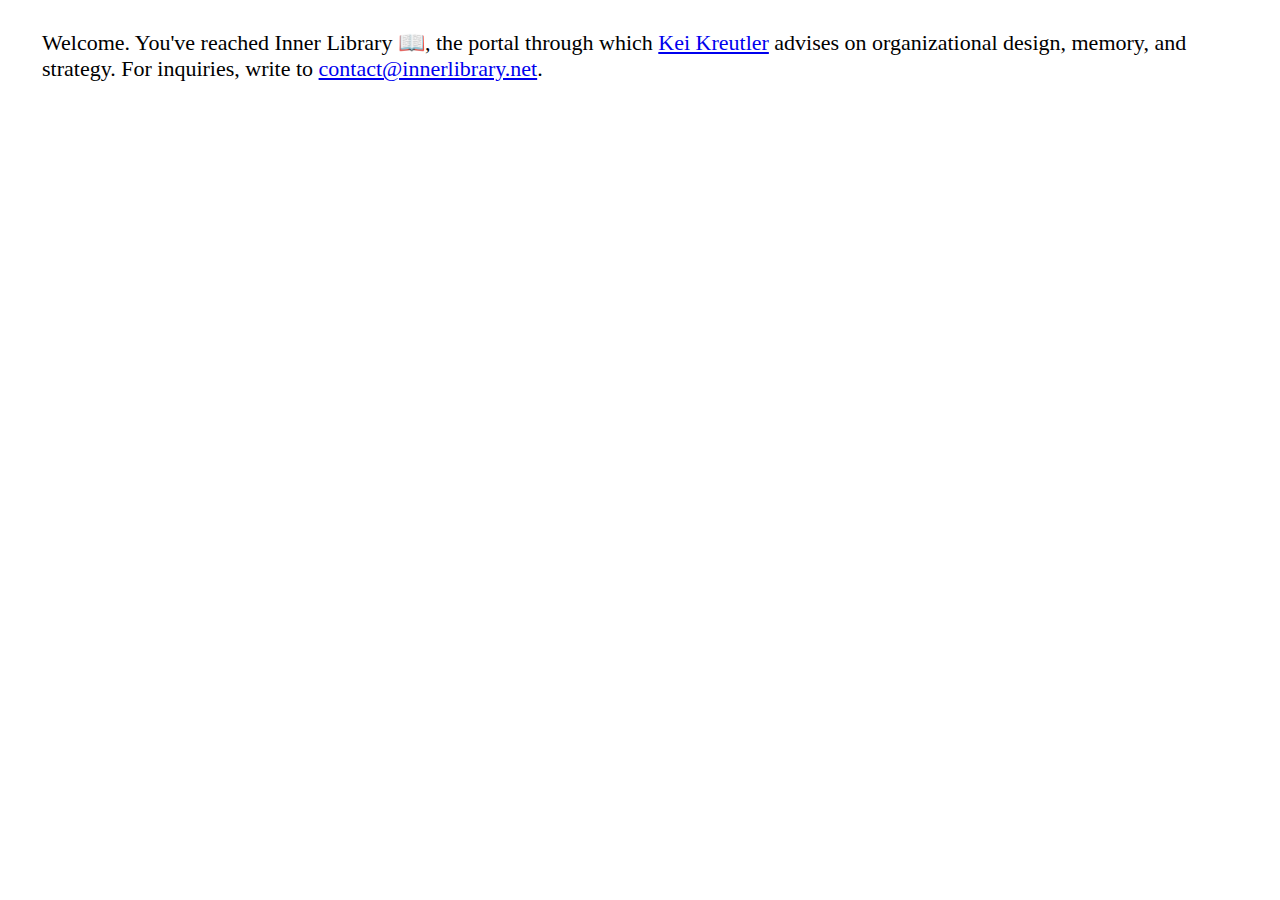
==== index.html @ 00036168 "Hello sky." ====
<!DOCTYPE html>
<html lang="en">
<head>
	<meta charset="UTF-8">
	<meta name="viewport" content="width=device-width, initial-scale=1.0">
	<meta http-equiv="X-UA-Compatible" content="IE=edge">
	
	<meta name="description" content="">
	<meta name="keywords" content="inner library llc">
	<title>Inner Library LLC</title>

	<link href='https://fonts.googleapis.com/css?family=EB Garamond' rel='stylesheet'>
	<link rel="stylesheet" href="resources/style.css">
	<link rel="icon" href="data:image/svg+xml,<svg xmlns=%22http://www.w3.org/2000/svg%22 viewBox=%220 0 100 100%22><text y=%22.9em%22 font-size=%2290%22>&#x1f4d6;</text></svg>">

</head>
<body>

<div class="container">
	<div class="column-full">
			<p>
				Welcome. You've reached Inner Library 📖, the portal through which <a href="https://keikreutler.net/" target="_blank">Kei Kreutler</a> advises on organizational design, memory, and strategy. For inquiries, write to <a href="mailto:contact&commat;innerlibrary&period;net">contact&commat;innerlibrary&period;net</a>.
			</p>
	</div>
</div>

<!--

.------..------..------..------..------..------..------.     .------..------..------..------.
|M.--. ||E.--. ||M.--. ||E.--. ||N.--. ||T.--. ||O.--. |.-.  |M.--. ||O.--. ||R.--. ||I.--. |
| (\/) || (\/) || (\/) || (\/) || :(): || :/\: || :/\: ((4)) | (\/) || :/\: || :(): || (\/) |
| :\/: || :\/: || :\/: || :\/: || ()() || (__) || :\/: |'-.-.| :\/: || :\/: || ()() || :\/: |
| '--'M|| '--'E|| '--'M|| '--'E|| '--'N|| '--'T|| '--'O| ((2)) '--'M|| '--'O|| '--'R|| '--'I|
`------'`------'`------'`------'`------'`------'`------'  '-'`------'`------'`------'`------'

-->

</body>
</html>
---- resources/style.css ----
* {
	margin: 0;
	padding: 0;
	box-sizing: border-box;
}

html {
	margin: 0;
	padding: 0;
}

body {
	font-family: serif;
	font-size: 22px;
	margin: 0;
	padding: 0;
}

.container {
	display: flex;
	flex-wrap: wrap;
	justify-content: space-between;
	gap: 20px;
	margin: 20px auto;
	width: 95%;
}


.column-full, .column-half, .column-one-third, .column-two-thirds {
	padding: 10px;
	box-sizing: border-box;
}

.column-full {
	flex: 0 0 100%;
}

.column-half {
	flex: 0 0 calc(50% - 20px);
}

.column-one-third {
	flex: 0 0 calc(33.333% - 20px);
}

.column-two-thirds {
	flex: 0 0 calc(66.666% - 20px);
}

@media (max-width: 768px) {
	.container {
		flex-direction: column;
	}
	.column-half, .column-full, .column-one-third {
		flex-basis: 100%;
	}
	body {
		font-size: 18px;
	}
	img {
		margin: 0;
		width: 100%;
	}
	.hide {
		display: none;
	}
}
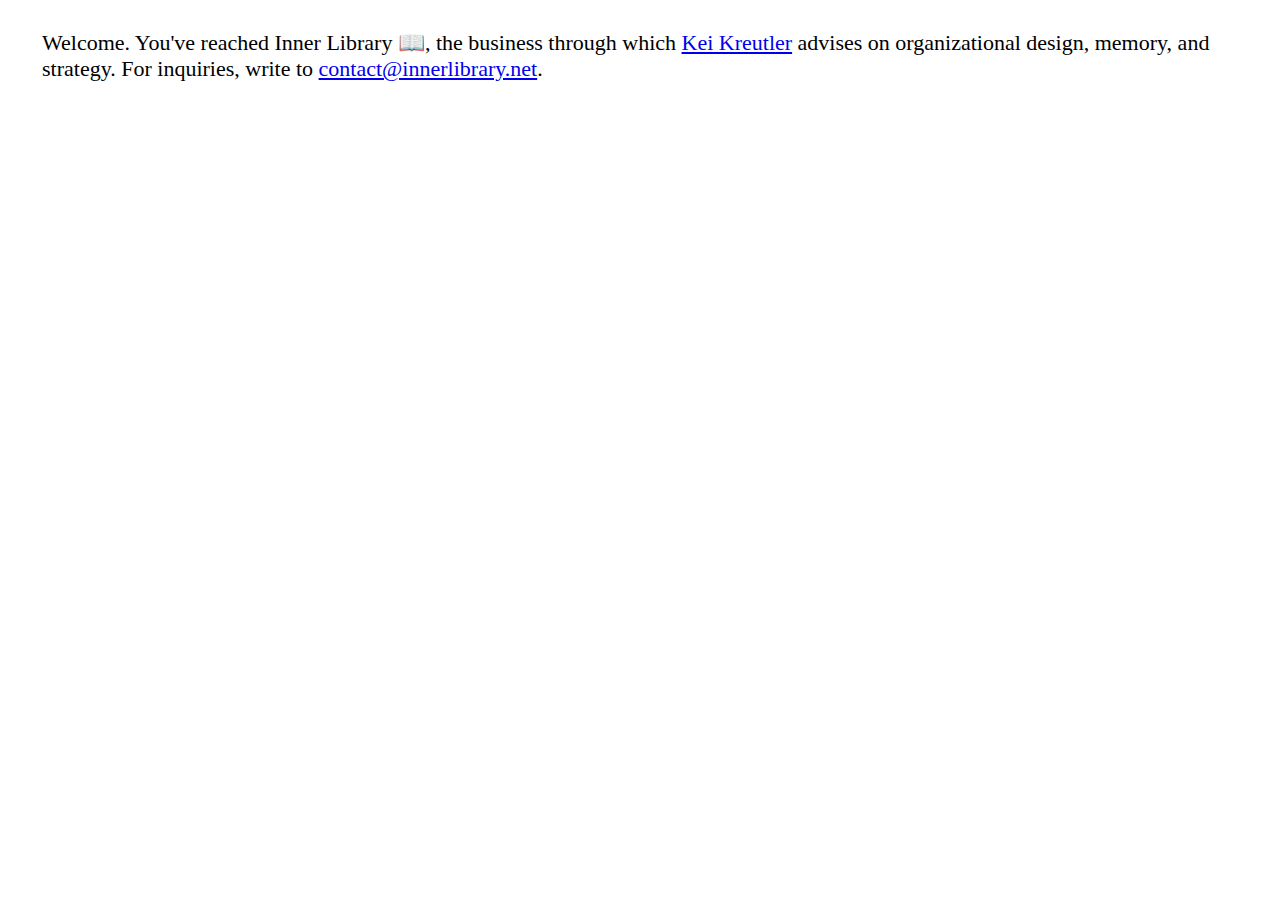
==== commit 39d9434c: "Updated text." ====
--- a/index.html
+++ b/index.html
@@ -6,10 +6,9 @@
 	<meta http-equiv="X-UA-Compatible" content="IE=edge">
 	
 	<meta name="description" content="">
-	<meta name="keywords" content="inner library llc">
+	<meta name="keywords" content="inner library llc, organizational design, org design, organizational memory, institutional memory">
 	<title>Inner Library LLC</title>
 
-	<link href='https://fonts.googleapis.com/css?family=EB Garamond' rel='stylesheet'>
 	<link rel="stylesheet" href="resources/style.css">
 	<link rel="icon" href="data:image/svg+xml,<svg xmlns=%22http://www.w3.org/2000/svg%22 viewBox=%220 0 100 100%22><text y=%22.9em%22 font-size=%2290%22>&#x1f4d6;</text></svg>">
 
@@ -19,21 +18,10 @@
 <div class="container">
 	<div class="column-full">
 			<p>
-				Welcome. You've reached Inner Library 📖, the portal through which <a href="https://keikreutler.net/" target="_blank">Kei Kreutler</a> advises on organizational design, memory, and strategy. For inquiries, write to <a href="mailto:contact&commat;innerlibrary&period;net">contact&commat;innerlibrary&period;net</a>.
+				Welcome. You've reached Inner Library 📖, the business through which <a href="https://keikreutler.net/" target="_blank">Kei Kreutler</a> advises on organizational design, memory, and strategy. For inquiries, write to <a href="mailto:contact&commat;innerlibrary&period;net">contact&commat;innerlibrary&period;net</a>.
 			</p>
 	</div>
 </div>
 
-<!--
-
-.------..------..------..------..------..------..------.     .------..------..------..------.
-|M.--. ||E.--. ||M.--. ||E.--. ||N.--. ||T.--. ||O.--. |.-.  |M.--. ||O.--. ||R.--. ||I.--. |
-| (\/) || (\/) || (\/) || (\/) || :(): || :/\: || :/\: ((4)) | (\/) || :/\: || :(): || (\/) |
-| :\/: || :\/: || :\/: || :\/: || ()() || (__) || :\/: |'-.-.| :\/: || :\/: || ()() || :\/: |
-| '--'M|| '--'E|| '--'M|| '--'E|| '--'N|| '--'T|| '--'O| ((2)) '--'M|| '--'O|| '--'R|| '--'I|
-`------'`------'`------'`------'`------'`------'`------'  '-'`------'`------'`------'`------'
-
--->
-
 </body>
 </html>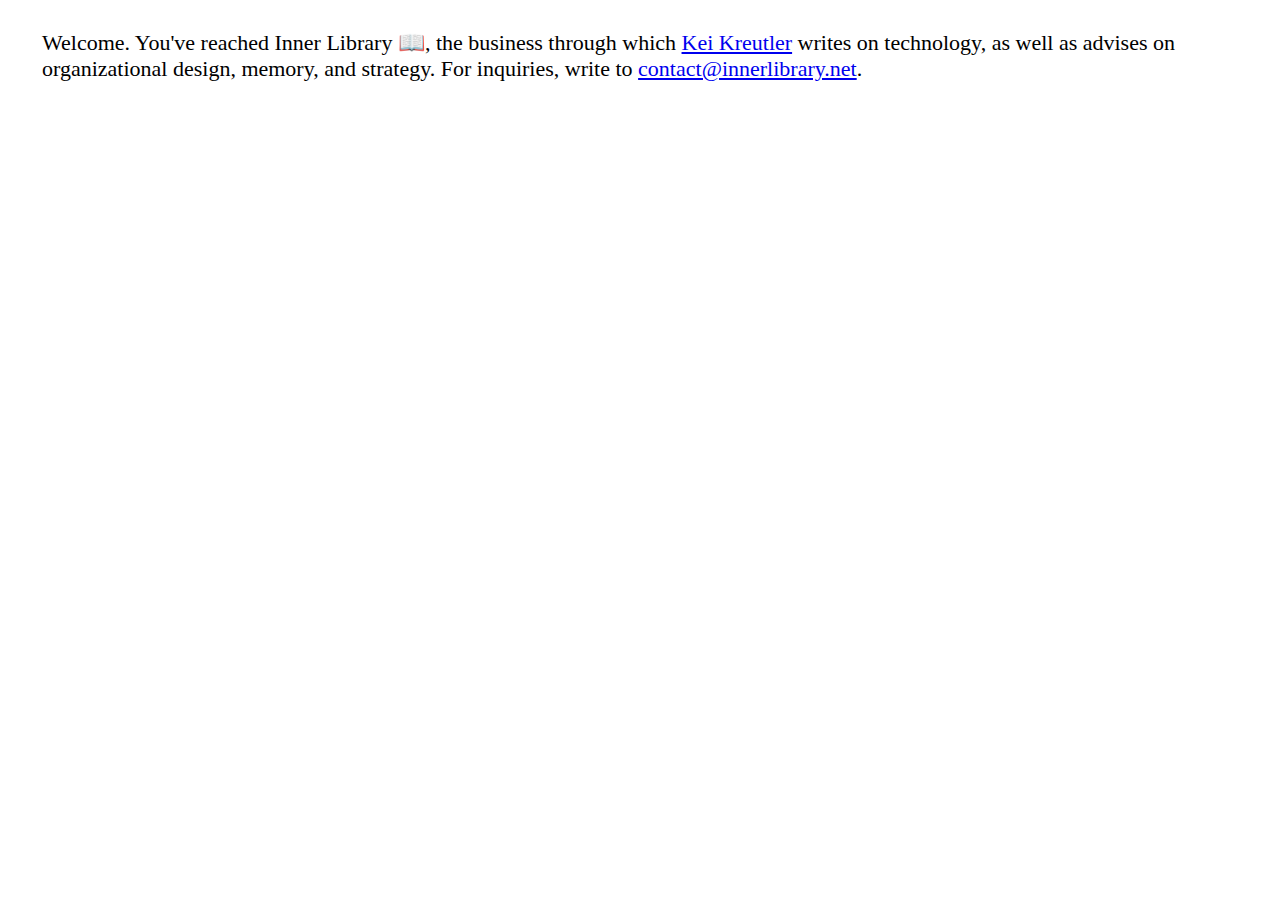
==== commit d81a888b: "Update index.html" ====
--- a/index.html
+++ b/index.html
@@ -7,6 +7,7 @@
 	
 	<meta name="description" content="">
 	<meta name="keywords" content="inner library llc, organizational design, org design, organizational memory, institutional memory">
+	<meta name="description" content="Inner Library advises on organizational design, memory, and strategy.">
 	<title>Inner Library LLC</title>
 
 	<link rel="stylesheet" href="resources/style.css">
@@ -18,10 +19,10 @@
 <div class="container">
 	<div class="column-full">
 			<p>
-				Welcome. You've reached Inner Library 📖, the business through which <a href="https://keikreutler.net/" target="_blank">Kei Kreutler</a> advises on organizational design, memory, and strategy. For inquiries, write to <a href="mailto:contact&commat;innerlibrary&period;net">contact&commat;innerlibrary&period;net</a>.
+				Welcome. You've reached Inner Library 📖, the business through which <a href="https://keikreutler.net/" target="_blank">Kei Kreutler</a> writes on technology, as well as advises on organizational design, memory, and strategy. For inquiries, write to <a href="mailto:contact&commat;innerlibrary&period;net">contact&commat;innerlibrary&period;net</a>.
 			</p>
 	</div>
 </div>
 
 </body>
-</html>+</html>
